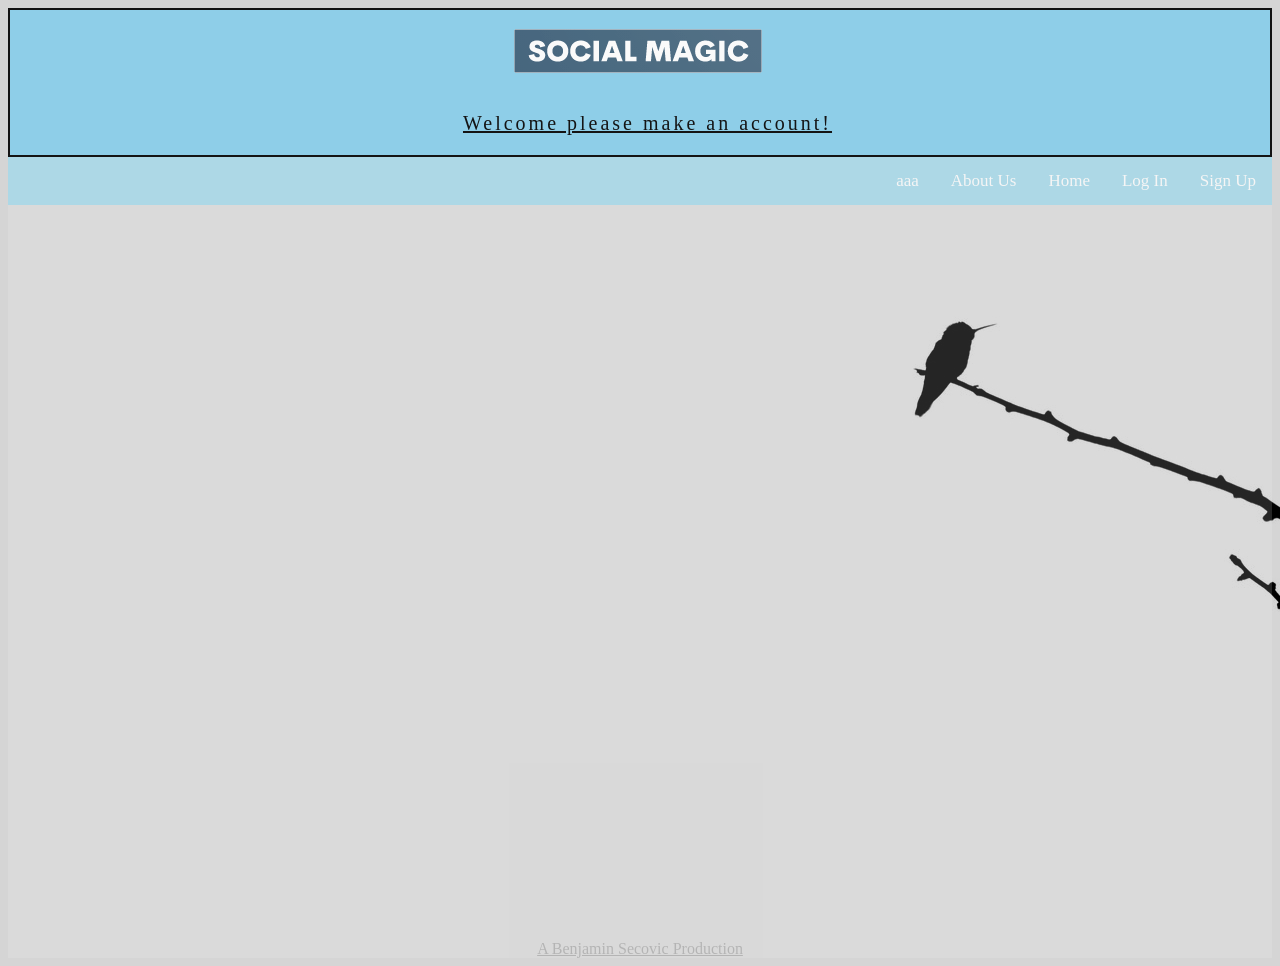
==== index.html @ f85695b5 "Add files via upload" ====
<!-- MAIN PAGE/ LANDING PAGE -->
<html lang="sr">
	<head>
<script async src="https://pagead2.googlesyndication.com/pagead/js/adsbygoogle.js?client=ca-pub-9156486774125162"
     crossorigin="anonymous"></script>
		<link rel="stylesheet" type="text/css" href="style.css">
		<meta charset="utf-8">
		<meta name="viewport" content="width=device-width, initial-scale=1">
		<title>Social Magic</title>
		<link href="Images/wb.png" rel="icon" type="image/x-icon"> 
	</head>

	<body>

<script async src="https://pagead2.googlesyndication.com/pagead/js/adsbygoogle.js?client=ca-pub-9156486774125162"
     crossorigin="anonymous"></script>
<!-- ad2 -->
<ins class="adsbygoogle"
     style="display:block"
     data-ad-client="ca-pub-9156486774125162"
     data-ad-slot="9592857675"
     data-ad-format="auto"
     data-full-width-responsive="true">
<script>
     (adsbygoogle = window.adsbygoogle || []).push({});
</script>

		<div class="uvod">
		<strong>
		    <a href="logo">
			<img src="Images/lfhp.png" />
		   </a>
		</strong>
		<p class="opis , font2">Welcome please make an account!</p>
		</div>
		
		<div class="topnav">
			<a href="signup/index.html">Sign Up</a>
			<a href="Log In/index.html">Log In</a>
			<a href="Home/index.html">Home</a>
			<a href="about us/index.html">About Us</a>
			<a href="chat/redirect will go here i just have to comment this out">aaa</a>
			

		</div>

		<p class="tag">A Benjamin Secovic Production</p>


	</body>
</html>
---- style.css ----
body {		
	background-image: url("Images/back.jpg");
}

.tag{
     background-color: whitesmoke;
     opacity: 15%;
     padding-top: 735px;
     margin:0 auto;
     text-align: center;

}

.topnav{
	opacity: 100%;
	background-color: lightblue;
	overflow: hidden;
	margin: 0 auto;
	size: 20px 20px;
}

.topnav a{
	float: right;
	color: whitesmoke;
	padding: 14px 16px;
	text-decoration: none;
	font-size: 17px;
}
.topnav	a:hover {
	background-color: skyblue;
	color: white;
}
.topnav a:active{
	background-color: whitesmoke;
	color: dimgray;
}
.uvod {
	margin: 0 auto;
	text-align: center;
	background-color: skyblue;		
	opacity: 0.9;
	border: solid 2px black;
}
.font {
    font-size: 40px;
    font-family: inherit;
    padding-left: 15px;
    padding-top: 3px;
    text-shadow: 2px 3px gray;
    letter-spacing: 3px;

}

.ikona {
	float: ;
}
.opis {
	padding-left: 15px;
	padding bottom: 10px;
}
.font2 {
	font-size: 20px;
	font-family: initial;
	padding-left: 15px;
	padding-top: 3px;;
	letter-spacing: 3px;
}
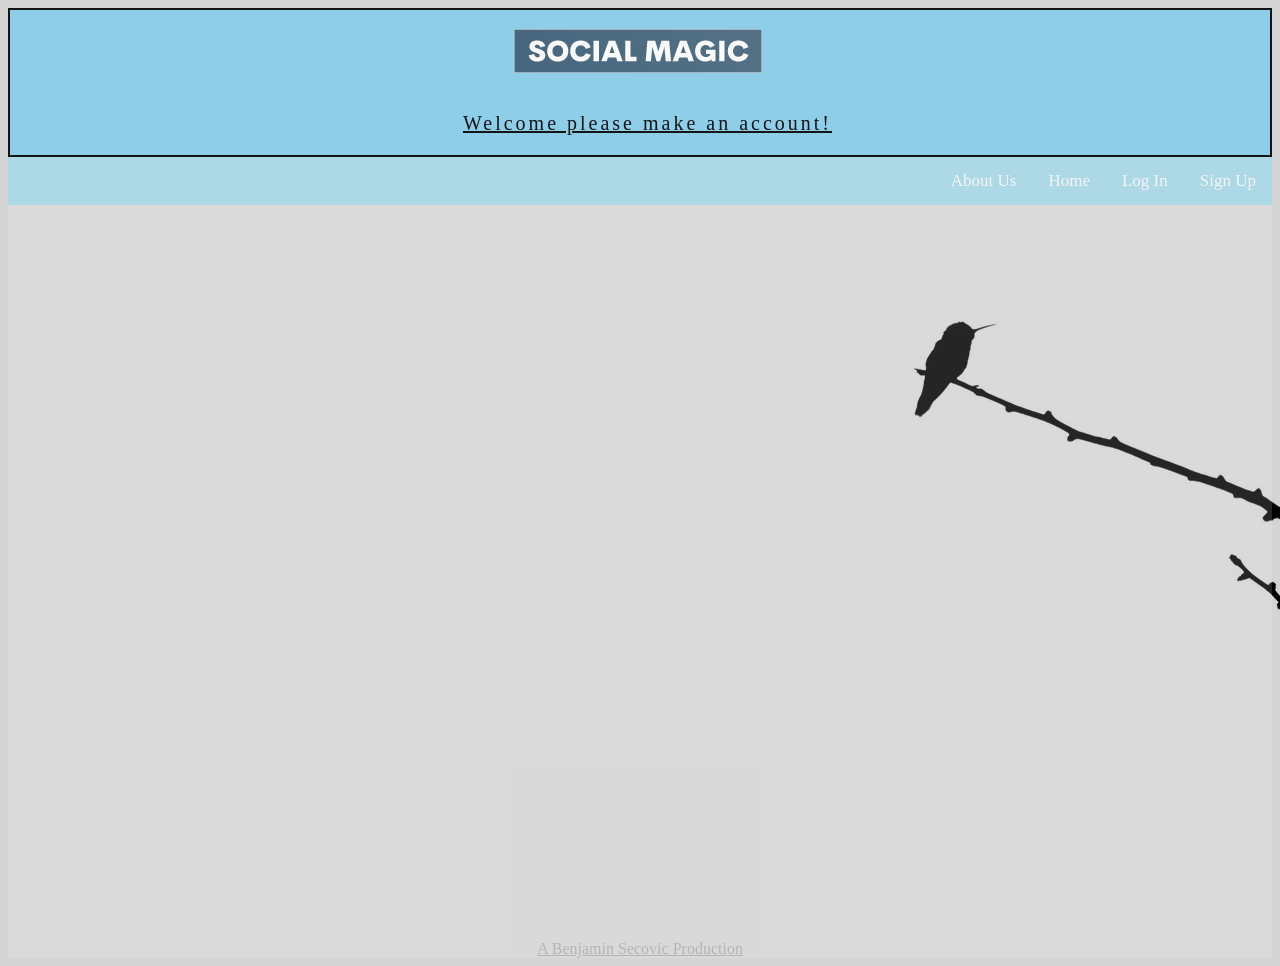
==== commit 481a72d7: "Update index.html" ====
--- a/index.html
+++ b/index.html
@@ -39,8 +39,6 @@
 			<a href="Log In/index.html">Log In</a>
 			<a href="Home/index.html">Home</a>
 			<a href="about us/index.html">About Us</a>
-			<a href="chat/redirect will go here i just have to comment this out">aaa</a>
-			
 
 		</div>
 
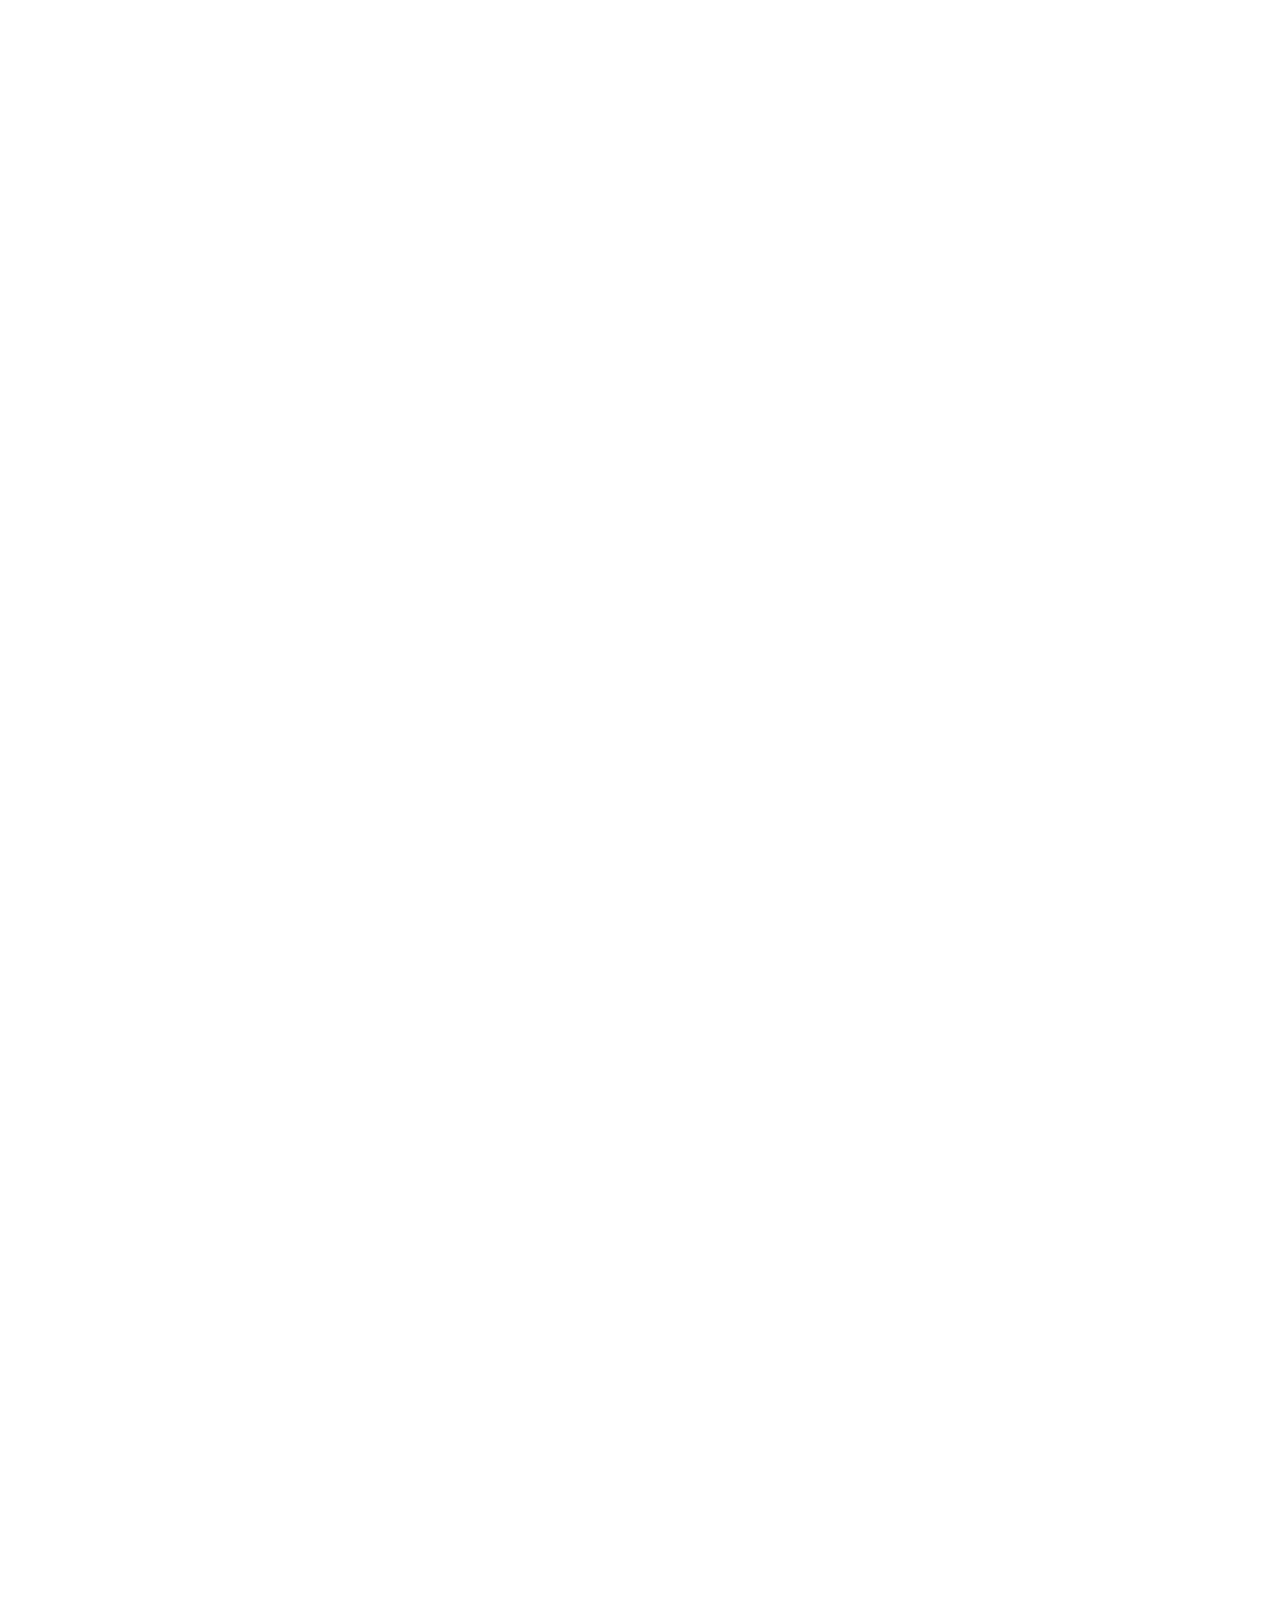
==== commit cb24ebed: "Update index.html" ====
--- a/index.html
+++ b/index.html
@@ -1,49 +1,12 @@
 <!-- MAIN PAGE/ LANDING PAGE -->
 <html lang="sr">
 	<head>
-<script async src="https://pagead2.googlesyndication.com/pagead/js/adsbygoogle.js?client=ca-pub-9156486774125162"
-     crossorigin="anonymous"></script>
-		<link rel="stylesheet" type="text/css" href="style.css">
-		<meta charset="utf-8">
-		<meta name="viewport" content="width=device-width, initial-scale=1">
-		<title>Social Magic</title>
-		<link href="Images/wb.png" rel="icon" type="image/x-icon"> 
+
 	</head>
 
 	<body>
 
-<script async src="https://pagead2.googlesyndication.com/pagead/js/adsbygoogle.js?client=ca-pub-9156486774125162"
-     crossorigin="anonymous"></script>
-<!-- ad2 -->
-<ins class="adsbygoogle"
-     style="display:block"
-     data-ad-client="ca-pub-9156486774125162"
-     data-ad-slot="9592857675"
-     data-ad-format="auto"
-     data-full-width-responsive="true">
-<script>
-     (adsbygoogle = window.adsbygoogle || []).push({});
-</script>
+<iframe src="https://docs.google.com/forms/d/e/1FAIpQLSexMEMIYSCn6ld5B00Z87C7deu_YBMI9putx5HYZ7LAqfVDhA/viewform?embedded=true" width="640" height="2010" frameborder="0" marginheight="0" marginwidth="0">Loading…</iframe>
+		
+		
 
-		<div class="uvod">
-		<strong>
-		    <a href="logo">
-			<img src="Images/lfhp.png" />
-		   </a>
-		</strong>
-		<p class="opis , font2">Welcome please make an account!</p>
-		</div>
-		
-		<div class="topnav">
-			<a href="signup/index.html">Sign Up</a>
-			<a href="Log In/index.html">Log In</a>
-			<a href="Home/index.html">Home</a>
-			<a href="about us/index.html">About Us</a>
-
-		</div>
-
-		<p class="tag">A Benjamin Secovic Production</p>
-
-
-	</body>
-</html>
